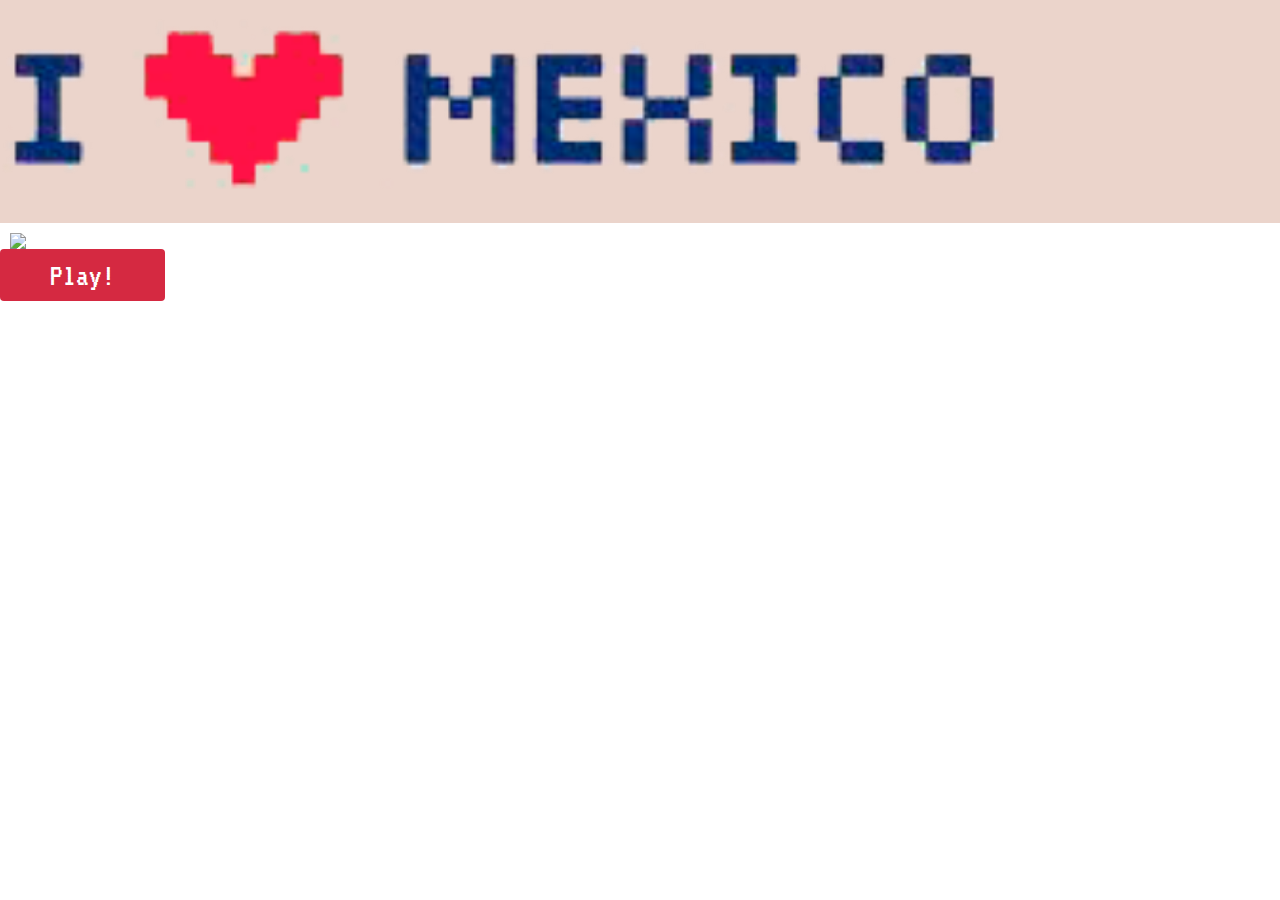
==== index.html @ fed660ab "cambie css en botonPlay index" ====
<!DOCTYPE html>
<html lang="en">
 <head>
   <meta charset="utf-8">
   <title>This is México</title>
   <link rel="stylesheet" type="text/css" href="assets/css/main.css">
   <link rel="stylesheet" type="text/css" href="assets/css/style.css">
   <link href="https://fonts.googleapis.com/css?family=VT323" rel="stylesheet">
 </head>
 <body>

   <nav class="container alinearCentrado nav">
     <section class="row">
         <section class="col-2">
             <img class="imagenesIndexBandera"src="assets/img/bandera.png" alt="">
         </section>
         <section class="col-1"></section>
         <section class="col-5">
             <img class="imagenesIndexMexico" src="assets/img/loveMexico.png" alt="">
         </section>
         <section class="col-1"></section>
         <section class="col-1">
           <a href="http://laboratoria.la/"><img class="imagenesIndex" src="assets/img/lab.png" alt=""></a>
         </section>
         <section class="col-2">
           <a href="#"><img class="imagenesIndex" src="assets/img/logo.png" alt=""></a>
         </section>
     </section>
   </nav>

   <article class="container alinearCentrado">
     <section class="row">
       <section class="col-12">
         <img src="assets/img/Sin título-1.png" class="mexicanoWith">
       </section>
     </section>

     <section class="row">
       <section class="col-12">
          <a name="play" class="btn-play" href="ahorcado.html">Play!</a>
       </section>

     </section>
   </article>

   <script src="assets/js/main.js"></script>
 </body>
</html>
---- assets/css/main.css ----
* {
  margin: 0;
  padding: 0;
  box-sizing: border-box;
}

body {
font-family: 'VT323', monospace;
}

img {
  vertical-align: middle;
}

.nav {
  background-color: #EBD4CB;
}
/**/
.imagenesIndex {
  width: 60%;
}

.imagenesIndexMexico {
  width: 80%;
}

.imagenesIndexBandera {
  width: 40%;
}

.mexicanoWith {
  width: 20%;
  padding: 10px;
}

.btn-play{
  padding: 10px 50px;
  width: 150px;
  height: 80px;
  background-color: #D52941;
  border: none;
  border-radius: 4px;
  color: white;
  font-size: 2em;
  text-decoration: none; 

}

.btn-play: hover{
  background-color: #B36135;
}
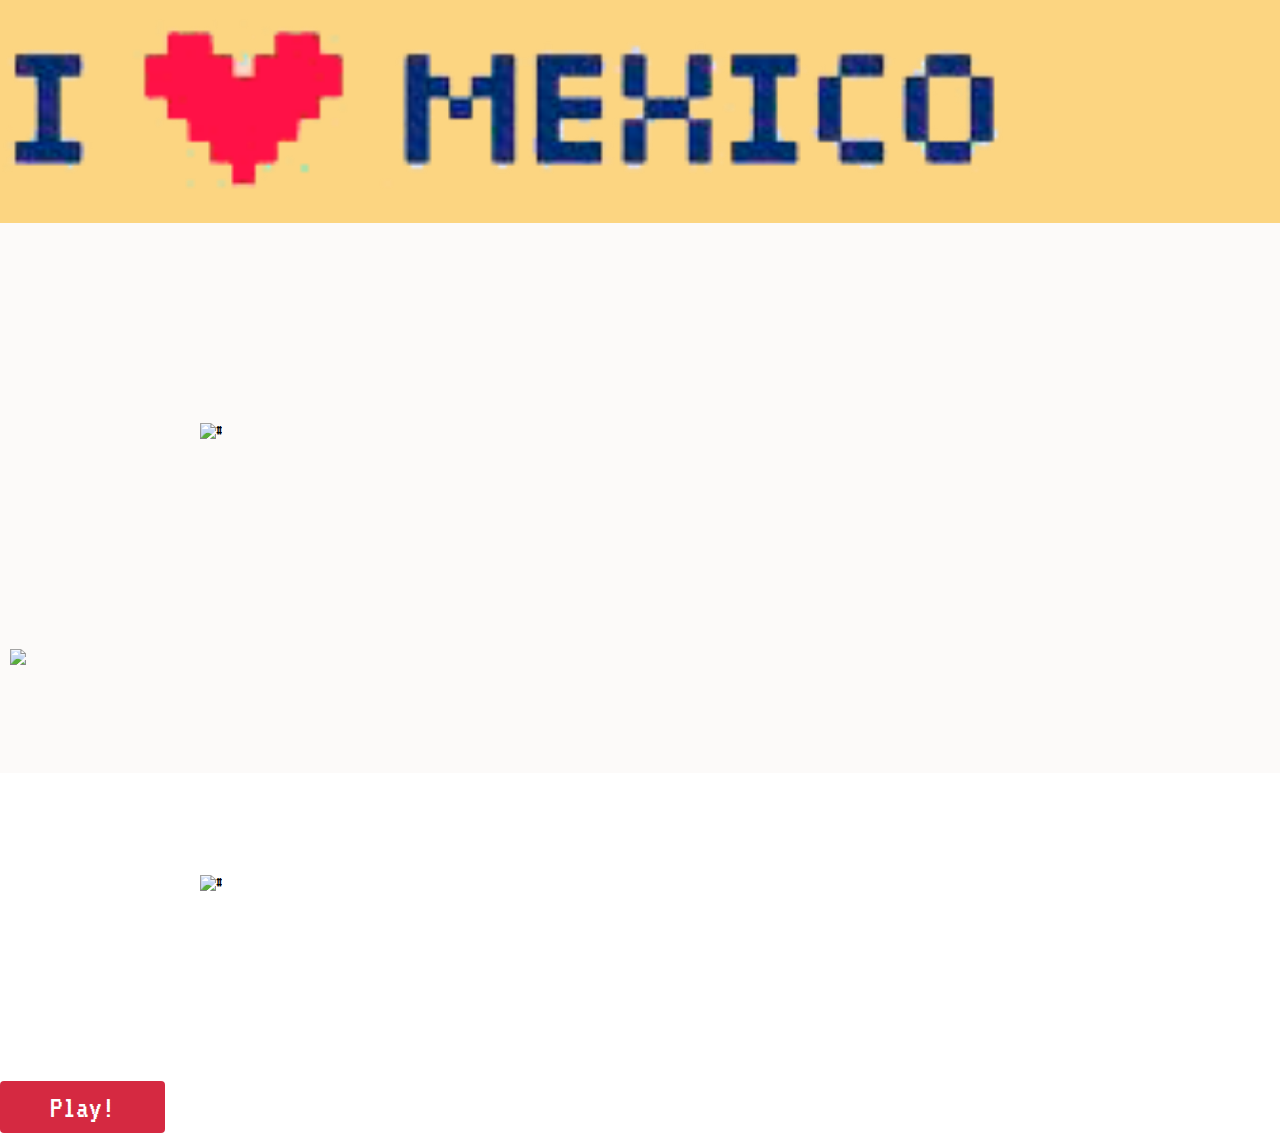
==== commit eb3d7367: "Merge pull request #14 from Gocchi/actualizacion" ====
--- a/index.html
+++ b/index.html
@@ -23,23 +23,29 @@
            <a href="http://laboratoria.la/"><img class="imagenesIndex" src="assets/img/lab.png" alt=""></a>
          </section>
          <section class="col-2">
-           <a href="#"><img class="imagenesIndex" src="assets/img/logo.png" alt=""></a>
+           <a href="kaizen.html"><img class="imagenesIndex" src="assets/img/logo.png" alt=""></a>
          </section>
      </section>
    </nav>
 
-   <article class="container alinearCentrado">
+   <article class="container alinearCentrado bg-home">
+     <section class="row">
+      <section class="col-4">
+          <img src="assets/img/plecamini.png" alt="#" class="padding-top">
+      </section>
+       <section class="col-4">
+         <img src="assets/img/Sin título-1.png" class="mexicanoWith" width="100%">
+       </section>
+       <section class="col-4">
+           <img src="assets/img/plecamini.png" alt="#" class="padding-top">
+       </section>
+     </section>
      <section class="row">
        <section class="col-12">
-         <img src="assets/img/Sin título-1.png" class="mexicanoWith">
+
+          <a name="play" class="btn-play" href="ahorcado.html">Play!</a>
+
        </section>
-     </section>
-
-     <section class="row">
-       <section class="col-12">
-          <a name="play" class="btn-play" href="ahorcado.html">Play!</a>
-       </section>
-
      </section>
    </article>
 
--- a/assets/css/main.css
+++ b/assets/css/main.css
@@ -13,9 +13,14 @@
 }
 
 .nav {
-  background-color: #EBD4CB;
+  background-color: #FCD581;
 }
-/**/
+
+.bg-home {
+    background-color: #FCFAF9;
+    height: 550px;
+}
+
 .imagenesIndex {
   width: 60%;
 }
@@ -29,8 +34,12 @@
 }
 
 .mexicanoWith {
-  width: 20%;
+  width: 50%;
   padding: 10px;
+}
+
+.padding-top {
+    padding: 200px;
 }
 
 .btn-play{
@@ -47,5 +56,5 @@
 }
 
 .btn-play: hover{
-  background-color: #B36135;
+  background-color: #
 }
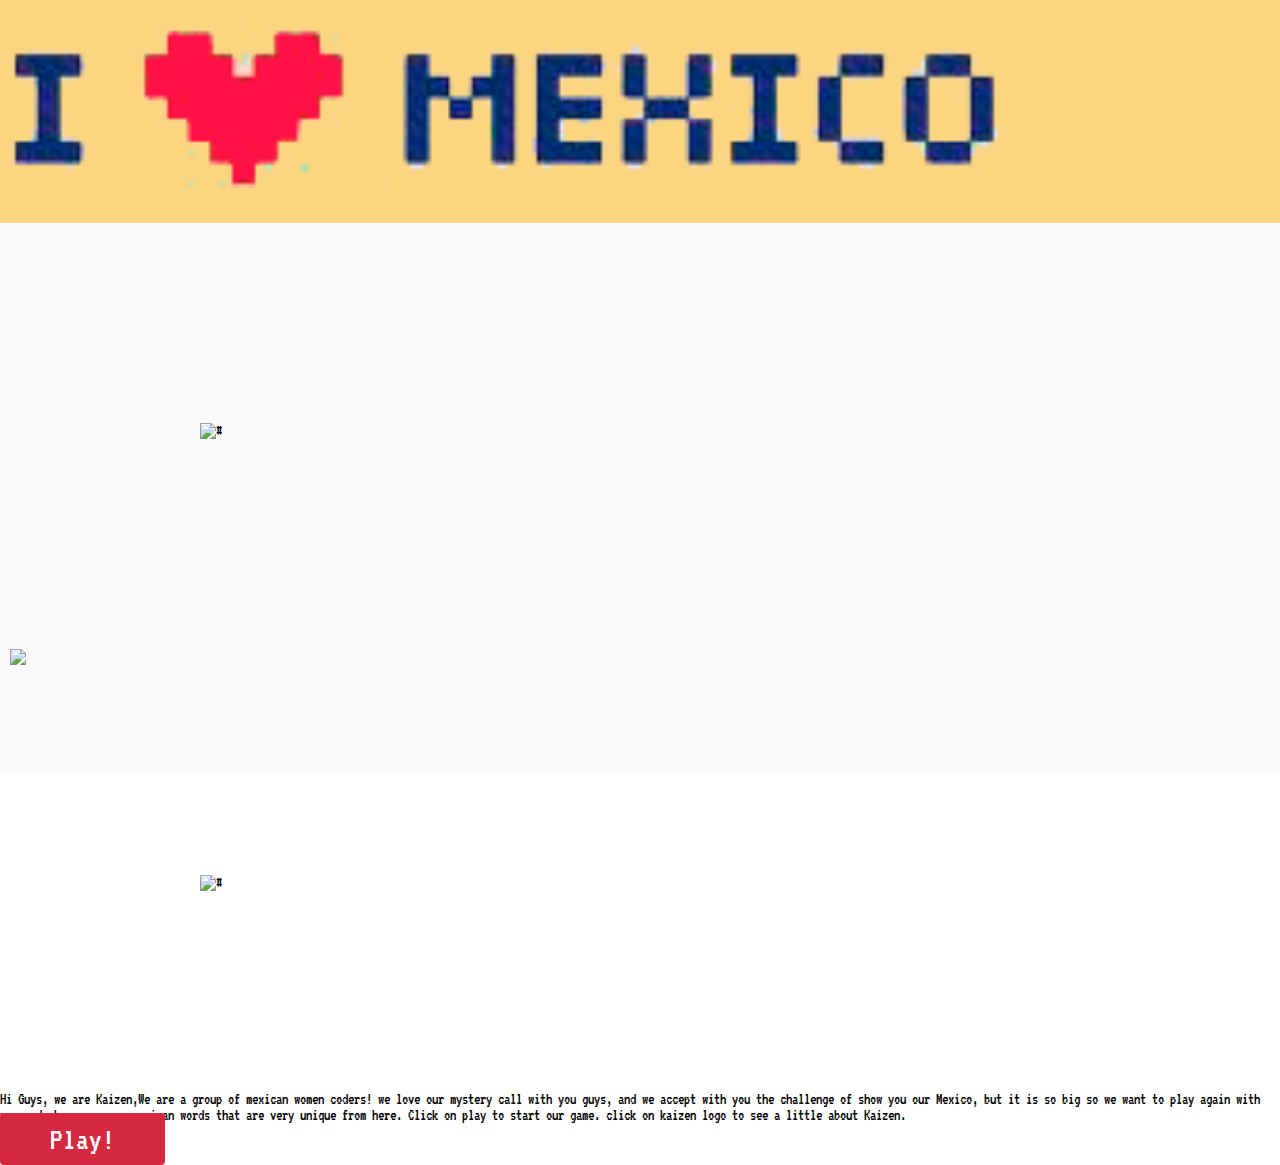
==== commit 98fd8f21: "Merge pull request #19 from 8GutiMu/ultimoFin" ====
--- a/index.html
+++ b/index.html
@@ -42,10 +42,16 @@
      </section>
      <section class="row">
        <section class="col-12">
-
+           <p class="col-2"></p>
+           
+            <p class="col-8">
+                Hi Guys, we are Kaizen,We are a group of mexican women coders! we love our mystery call with you guys, and we accept with you the challenge of show you our Mexico, but it is so big so we want to play again with you and show you some mexican words that are very unique from here. Click on play to start our game. click on kaizen logo to see a little about Kaizen. 
+            </p>
+         </section>
+     </section>
+     
+     <section class="row">
           <a name="play" class="btn-play" href="ahorcado.html">Play!</a>
-
-       </section>
      </section>
    </article>
 
